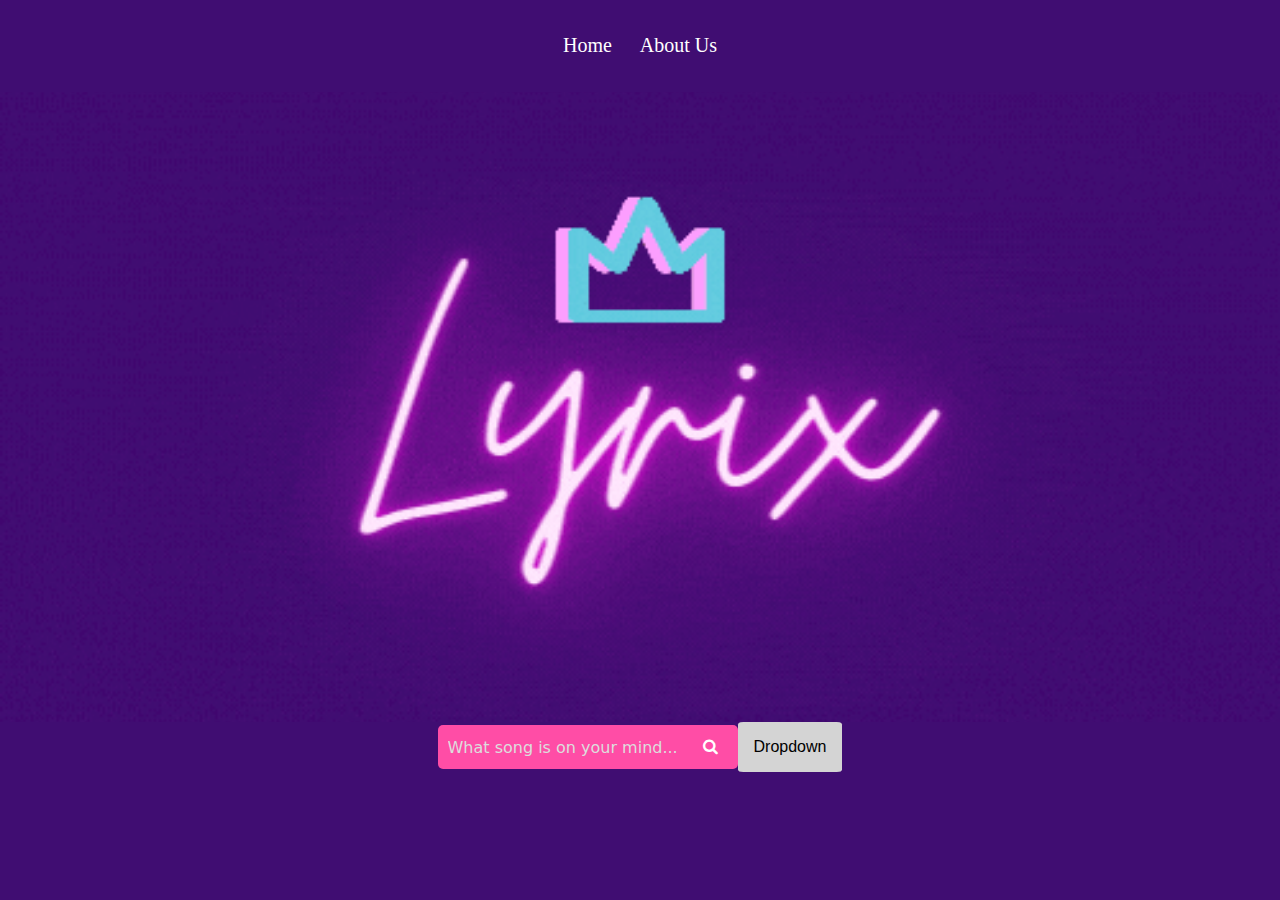
==== index.html @ fb423f35 "icon and translation function added" ====
<!DOCTYPE html>


<html>
    <head>
        <meta name="viewport" content="width=device-width, initial-scale=1.0">
        <title>Lyrix</title>
        <link rel="stylesheet" href="styles.css">
        <link rel="stylesheet" href="https://cdnjs.cloudflare.com/ajax/libs/font-awesome/4.0.0/css/font-awesome.css"> 
    </head>
    <body>
        <section class="header">
                <nav>
                    <div class="nav-links" id="navLinks">
                        <ul>
                            <li><a href="index.html">Home</a></li>
                            <li><a href="aboutUs.html">About Us</a></li>
                        </ul>
                    </div>
                </nav>  
        </section>
        <section class="picture"></section>
        <section class="search">
            <form id="form" role="search">
                <input type="search" id="query" name="q"
                placeholder="What song is on your mind..."
                aria-label="Search through site content">
                <a href="/display.html" style="padding-right: 20px; color: #fff;"><i class="fa fa-search"></i></a>
            </form>
            <div class="dropdown">
                <button onclick="dropFunction()" class="dropbtn">Dropdown</button>
                <div id="dropdown" class="dropdown-content">
                  <input type="text" placeholder="Search.." id="dropSearch" onkeyup="filterFunction()">
                  <a href="#">English</a>
                  <a href="#">Spanish</a>
                  <a href="#">Korean</a>
                </div>
              </div>
        </section>

        

        <script src="/frontScript.js"></script>
    </body>
</html>
---- styles.css ----
*{
    margin: 0;
    padding: 0;
    scroll-behavior: smooth;
}

@-webkit-keyframes glow {
    from {
        text-shadow: 0 0 10px #fff, 0 0 20px #fff, 0 0 30px #e60073, 0 0 40px #e60073, 0 0 50px #e60073, 0 0 60px #e60073, 0 0 70px #e60073;
    }

    to {
        text-shadow: 0 0 20px #fff, 0 0 30px #ff4da6, 0 0 40px #ff4da6, 0 0 50px #ff4da6, 0 0 60px #ff4da6, 0 0 70px #ff4da6, 0 0 80px #ff4da6;
    }
}

body{
    background-color: #400d72;
}

/* Navigation tab */

.header{
    width: 100%;
    background-color: #400d72;
}

nav{
    display: flex;
    padding: 2%;
    justify-content: center;
    align-items: center;
}

.nav-links{
    flex: 1;
    text-align: center;
}

.nav-links ul li{
    list-style: none;
    display: inline-block;
    padding: 8px 12px;
    position: relative;
}

.nav-links ul li a{
    color: #fff;
    text-decoration: none;
    font-size: 20px;
    font-family: "Montserrat";
    animation: glow 1s ease-in-out infinite alternate;
}

.nav-links ul li::after{
    content: ' ';
    width: 0%;
    height: 2px;
    background: #fff;
    animation: glow 1s ease-in-out infinite alternate;
    display: block;
    margin: auto;
}

.nav-links ul li:hover::after{
    width: 100%;
}

nav .fa-home{
    font-size: 30px;
}

/* Picture specifications */

.picture{
    min-height: 70vh;
    width: 100%;
    background-image: url("/Lyrix.gif"), linear-gradient(rgba(4,9,30,0.7), rgba(4,9,30,0.7));
    background-position: center;
    background-size: cover;
    position: relative;
}

/* Drop down specifications */

.dropbtn {
    background-color: #d4d4d4;
    color: black;
    padding: 16px;
    font-size: 16px;
    border: none;
    cursor: pointer;
    border-radius: 5%;
}

.dropbtn:hover, .dropbtn:focus {
    background-color: #ff4da6;
}

#dropbttn-search {
    box-sizing: border-box;
    background-position: 14px 12px;
    background-repeat: no-repeat;
    font-size: 16px;
    padding: 14px 20px 12px 45px;
    border: none;
    border-bottom: 1px solid #ddd;
}
.dropdown {
    position: relative;
    display: inline-block;
  }
  
.dropdown-content {
    display: none;
    position: absolute;
    background-color: #f6f6f6;
    min-width: 230px;
    overflow: auto;
    border: 1px solid #ddd;
    z-index: 1;
}

.dropdown-content a {
    color: black;
    padding: 12px 16px;
    text-decoration: none;
    display: block;
}

.dropdown-content input{
    all: unset;
}

.dropdown a:hover {background-color: #ddd;}

.show {display: block;}

.search{
    display: flex;
    justify-content: center;
    align-items: center;
}

.search form {
    background-color: #ff4da6;
    width: 300px;
    height: 44px;
    border-radius: 5px;
    display: flex;
    flex-direction: row;
    align-items: center;
}

.search form input {
    all: unset;
    font: 16px system-ui;
    color: #fff;
    height: 100%;
    width: 100%;
    padding: 6px 10px;
}

.search form input::placeholder{
    color: #ddd;
}

.search form button{
    all: unset;
    cursor: pointer;
    width: 44px;
    height: 44px;
}

/* Failure Page*/

.fail-mssg{
    margin: auto;
    width: 30%;
    padding-bottom: 5%;
}

.fail-mssg h1{
    display: block;
    color: #fff;
    font-size: 10rem;
}

.fail-mssg h2{
    display: block;
    color: #fff;
}

.pic{
    display: flex;
    justify-content: center;
    align-items: center;
}

.pic .logo{
    min-height: 15vh;
    width: 10%;
    background-image: url("/Lyrix.gif"), linear-gradient(rgba(4,9,30,0.7), rgba(4,9,30,0.7));
    background-position: center;
    background-size: cover;
    display: inline-block;
}
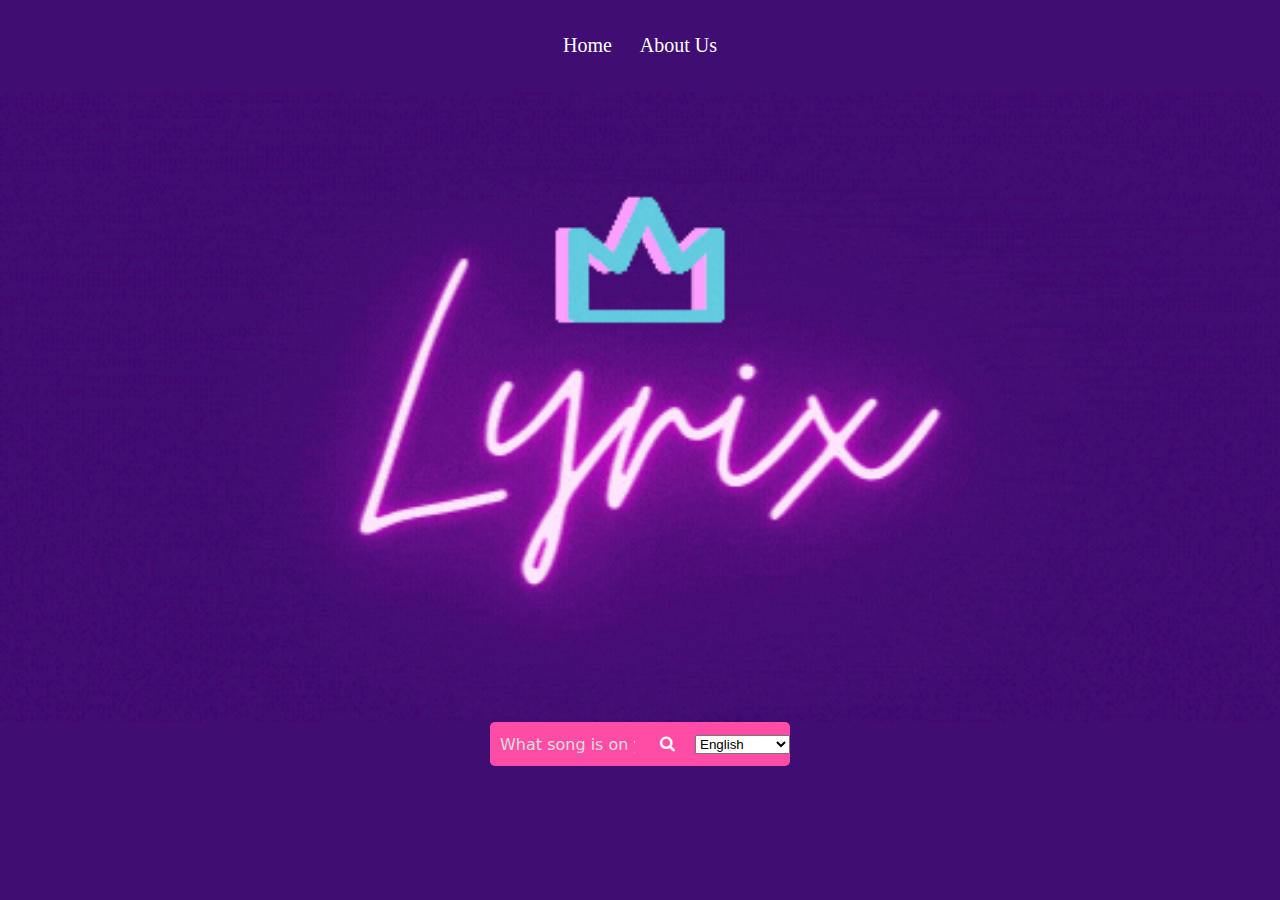
==== commit b7f464ec: "search option implemented" ====
--- a/index.html
+++ b/index.html
@@ -24,22 +24,19 @@
             <form id="form" role="search">
                 <input type="search" id="query" name="q"
                 placeholder="What song is on your mind..."
-                aria-label="Search through site content">
+                aria-label="Search through site content" autocomplete="off">
                 <a href="/display.html" style="padding-right: 20px; color: #fff;"><i class="fa fa-search"></i></a>
+                <select name="languages" id="lang">
+                    <optgroup label="Languages">
+                        <option value="en">English</option>
+                        <option value="es">Spanish</option>
+                        <option value="ko">Korean</option>
+                        <option value="ja">Japanese</option>
+                        <option value="sw">Swahili</option>
+                    </optgroup>
+                </select>
             </form>
-            <div class="dropdown">
-                <button onclick="dropFunction()" class="dropbtn">Dropdown</button>
-                <div id="dropdown" class="dropdown-content">
-                  <input type="text" placeholder="Search.." id="dropSearch" onkeyup="filterFunction()">
-                  <a href="#">English</a>
-                  <a href="#">Spanish</a>
-                  <a href="#">Korean</a>
-                </div>
-              </div>
         </section>
-
-        
-
         <script src="/frontScript.js"></script>
     </body>
 </html>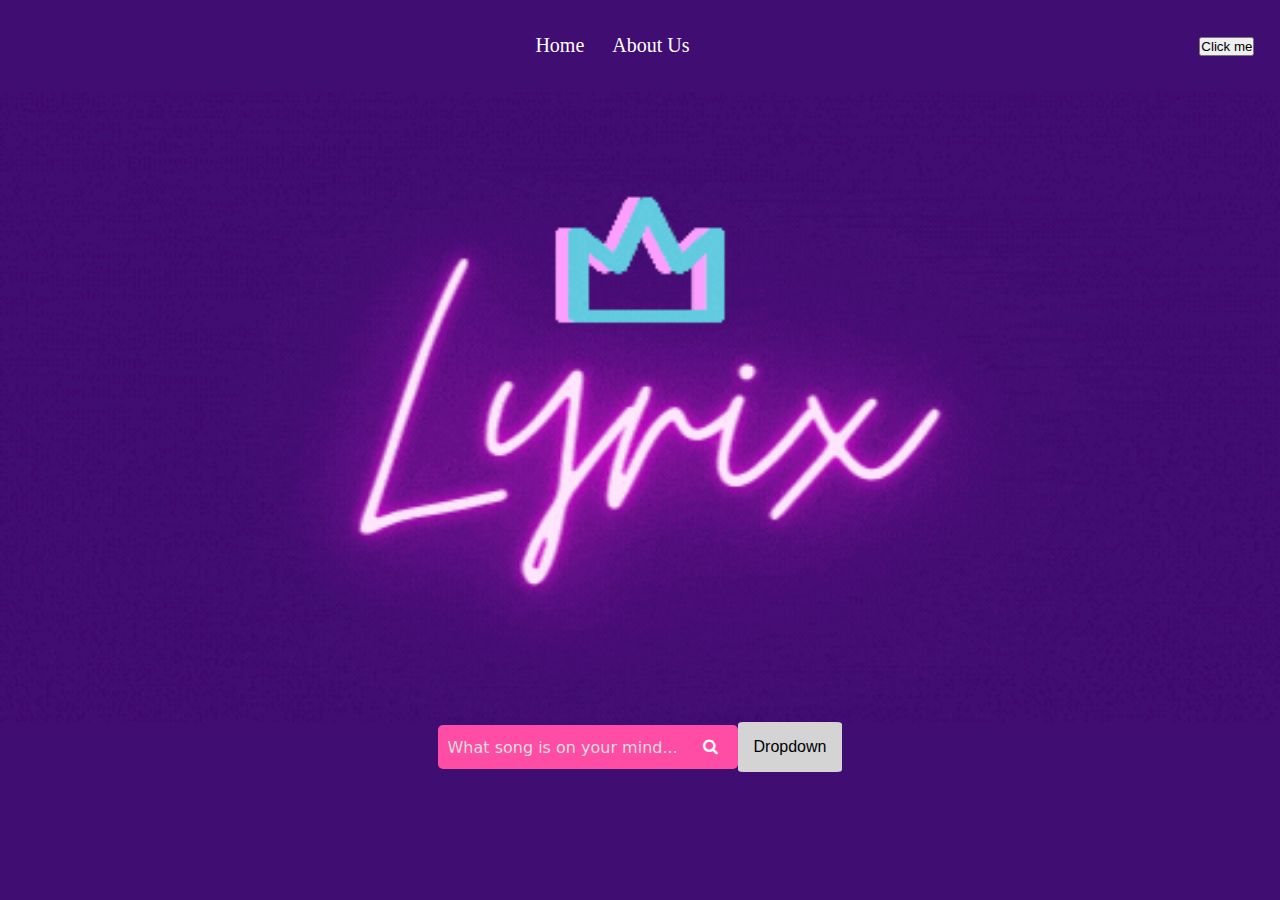
==== commit e8c06dee: "adding finished lyrics service" ====
--- a/index.html
+++ b/index.html
@@ -17,6 +17,8 @@
                             <li><a href="aboutUs.html">About Us</a></li>
                         </ul>
                     </div>
+              <button onclick="getSongLyrics('Gangnam Style')">Click me</button>
+
                 </nav>  
         </section>
         <section class="picture"></section>
@@ -24,19 +26,23 @@
             <form id="form" role="search">
                 <input type="search" id="query" name="q"
                 placeholder="What song is on your mind..."
-                aria-label="Search through site content" autocomplete="off">
+                aria-label="Search through site content">
                 <a href="/display.html" style="padding-right: 20px; color: #fff;"><i class="fa fa-search"></i></a>
-                <select name="languages" id="lang">
-                    <optgroup label="Languages">
-                        <option value="en">English</option>
-                        <option value="es">Spanish</option>
-                        <option value="ko">Korean</option>
-                        <option value="ja">Japanese</option>
-                        <option value="sw">Swahili</option>
-                    </optgroup>
-                </select>
             </form>
+            <div class="dropdown">
+                <button onclick="dropFunction()" class="dropbtn">Dropdown</button>
+                <div id="dropdown" class="dropdown-content">
+                  <input type="text" placeholder="Search.." id="dropSearch" onkeyup="filterFunction()">
+                  <a href="#">English</a>
+                  <a href="#">Spanish</a>
+                  <a href="#">Korean</a>
+                </div>
+            </div>
         </section>
+
+        
+
         <script src="/frontScript.js"></script>
+        <script src="/services/lyricsService.js"></script>
     </body>
 </html>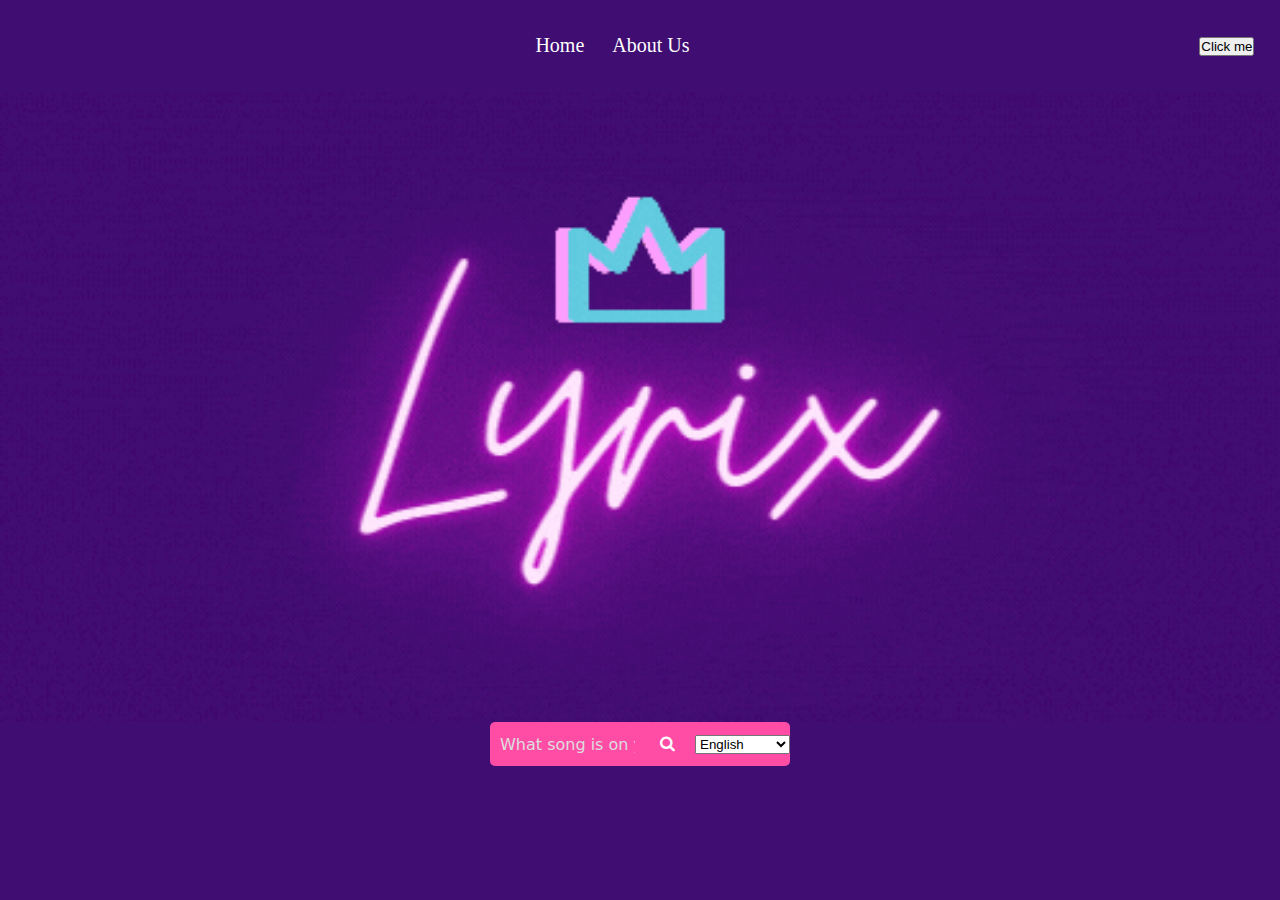
==== commit d0cbf0d4: "refactoring index.html" ====
--- a/index.html
+++ b/index.html
@@ -26,22 +26,19 @@
             <form id="form" role="search">
                 <input type="search" id="query" name="q"
                 placeholder="What song is on your mind..."
-                aria-label="Search through site content">
+                aria-label="Search through site content" autocomplete="off">
                 <a href="/display.html" style="padding-right: 20px; color: #fff;"><i class="fa fa-search"></i></a>
+                <select name="languages" id="lang">
+                    <optgroup label="Languages">
+                        <option value="en">English</option>
+                        <option value="es">Spanish</option>
+                        <option value="ko">Korean</option>
+                        <option value="ja">Japanese</option>
+                        <option value="sw">Swahili</option>
+                    </optgroup>
+                </select>
             </form>
-            <div class="dropdown">
-                <button onclick="dropFunction()" class="dropbtn">Dropdown</button>
-                <div id="dropdown" class="dropdown-content">
-                  <input type="text" placeholder="Search.." id="dropSearch" onkeyup="filterFunction()">
-                  <a href="#">English</a>
-                  <a href="#">Spanish</a>
-                  <a href="#">Korean</a>
-                </div>
-            </div>
         </section>
-
-        
-
         <script src="/frontScript.js"></script>
         <script src="/services/lyricsService.js"></script>
     </body>
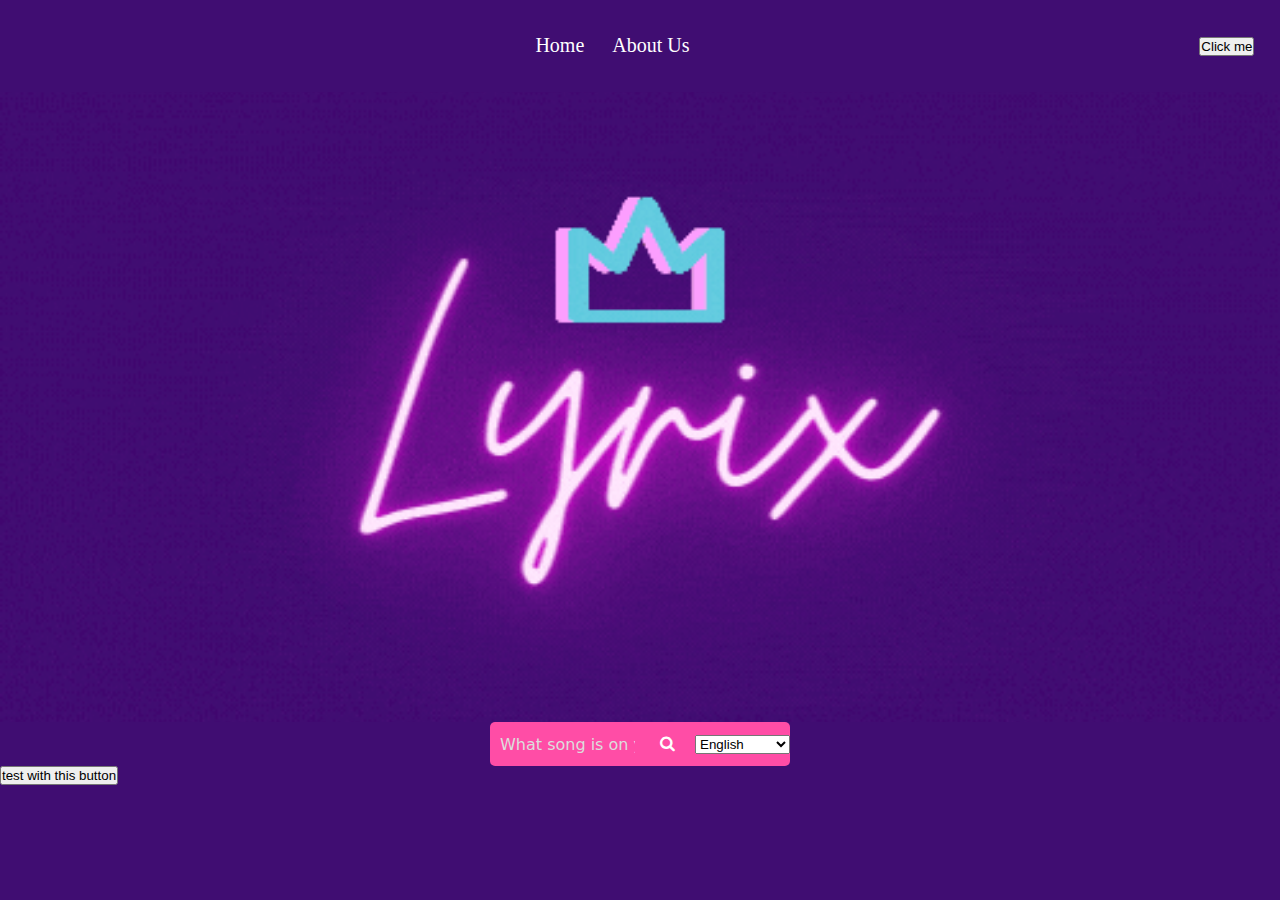
==== commit fc26c77c: "detech lanague tested and implemented" ====
--- a/index.html
+++ b/index.html
@@ -39,7 +39,13 @@
                 </select>
             </form>
         </section>
+
+        <button onclick="getLanguage()">test with this button</button>
+
+
         <script src="/frontScript.js"></script>
         <script src="/services/lyricsService.js"></script>
+        <script src="/services/detectService.js"></script>
+        <script src="/services/translateService.js"></script>
     </body>
 </html>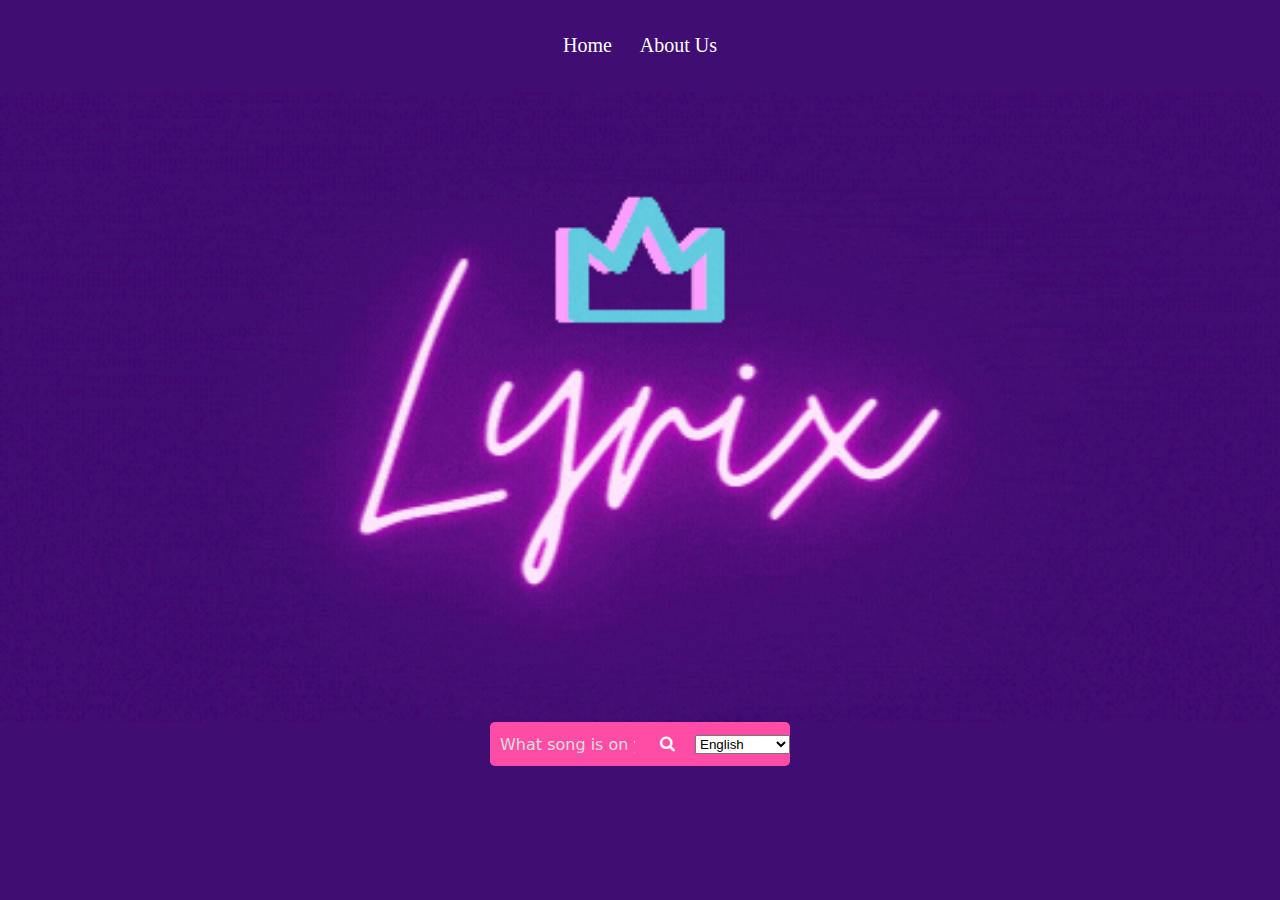
==== commit 0373c252: "delete test buttons" ====
--- a/index.html
+++ b/index.html
@@ -17,8 +17,6 @@
                             <li><a href="aboutUs.html">About Us</a></li>
                         </ul>
                     </div>
-              <button onclick="getSongLyrics('Gangnam Style')">Click me</button>
-
                 </nav>  
         </section>
         <section class="picture"></section>
@@ -39,10 +37,6 @@
                 </select>
             </form>
         </section>
-
-        <button onclick="getLanguage()">test with this button</button>
-
-
         <script src="/frontScript.js"></script>
         <script src="/services/lyricsService.js"></script>
         <script src="/services/detectService.js"></script>
